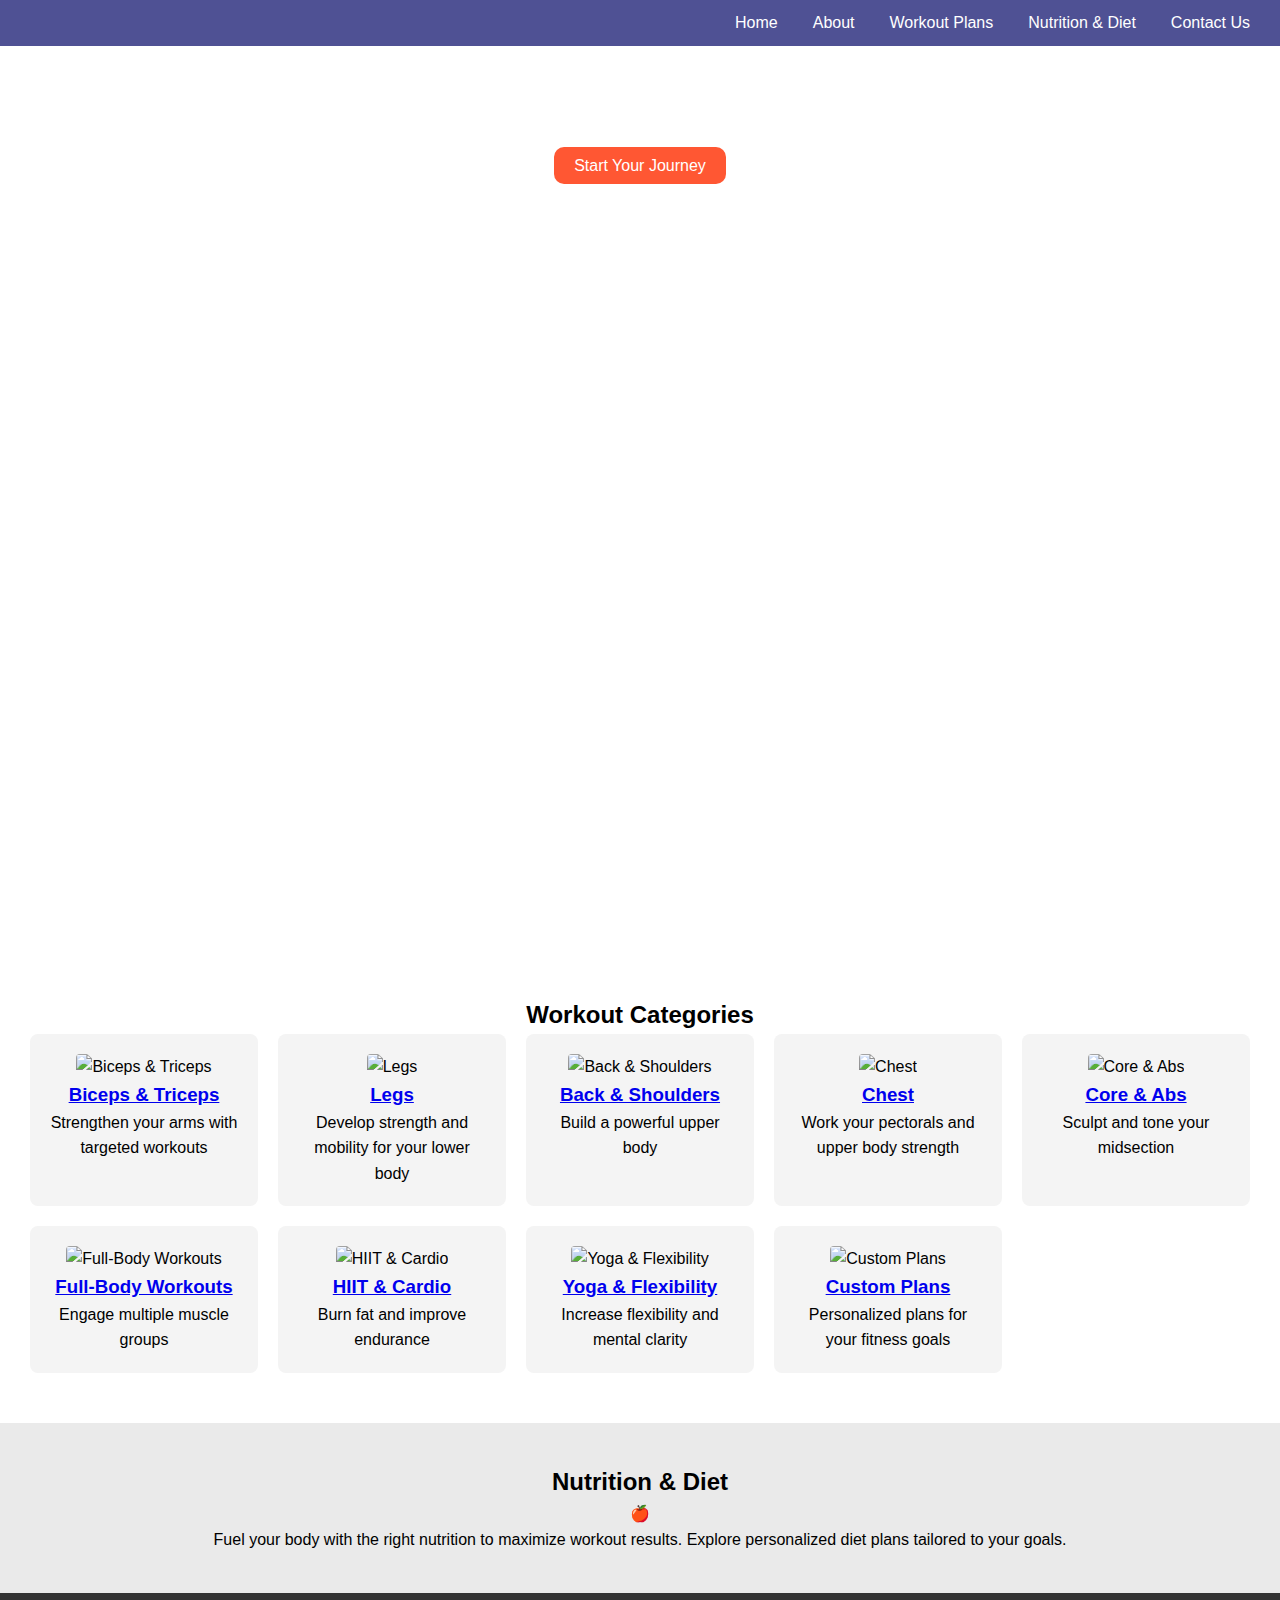
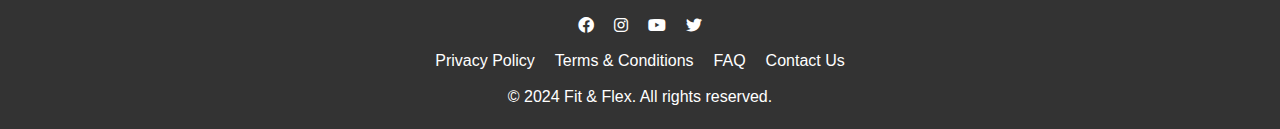
==== index.html @ db34df7f "Add files via upload" ====
<!DOCTYPE html>
<html lang="en">
<head>
    <meta charset="UTF-8">
    <meta name="viewport" content="width=device-width, initial-scale=1.0">
    <title>Fit & Flex | Home</title>    
    <link rel="stylesheet" href="style.css">
    <link rel="stylesheet" href="https://cdnjs.cloudflare.com/ajax/libs/font-awesome/6.0.0-beta3/css/all.min.css">
</head>
<body>

    <!-- Navigation Bar -->
    <nav>
        <div class="logo">
            <img src="images/logo.png" alt="">
        </div>
        <div class="menu-button" id="menu-button">
            <i class="fas fa-bars"></i>
        </div>
        <ul class="navbar" id="navbar">
            <li><a href="#home">Home</a></li>
            <li><a href="#about">About</a></li>
            <li><a href="#workout-plans">Workout Plans</a></li>
            <li><a href="#nutrition">Nutrition & Diet</a></li>
            <li><a href="#contact">Contact Us</a></li>
        </ul>
    </nav>

    <!-- Hero Section -->
    <section id="home" class="hero">
        <div class="hero-text">
            <h1>Unleash Your Potential with Fit & Flex</h1>
            <p>Custom Workout Plans and Nutritional Guidance</p>
            <a href="#workout-plans" class="cta-btn">Start Your Journey</a>
        </div>
    </section>

    <!-- Workout Categories -->
    <section id="workout-plans" class="workout-categories">
        <h2>Workout Categories</h2>
        <div class="categories-grid">
            <div class="category">
                <div class="icon">
                    <img src="images/bicep-tricep.png" alt="Biceps & Triceps">
                </div>
                <h3><a href="biceps-triceps.html">Biceps & Triceps</a></h3>
                <p>Strengthen your arms with targeted workouts</p>
            </div>
            <div class="category">
                <div class="icon">
                    <img src="images/legs.png" alt="Legs">
                </div>
                <h3><a href="Legs.html">Legs</a></h3>
                <p>Develop strength and mobility for your lower body</p>
            </div>
            <div class="category">
                <div class="icon">
                    <img src="images/back-shoulders.png" alt="Back & Shoulders">
                </div>
                <h3><a href="Back.html">Back & Shoulders</a></h3>
                <p>Build a powerful upper body</p>
            </div>
            <div class="category">
                <div class="icon">
                    <img src="images/chest.png" alt="Chest">
                </div>
                <h3><a href="Chest.html">Chest</a></h3>
                <p>Work your pectorals and upper body strength</p>
            </div>
            <div class="category">
                <div class="icon">
                    <img src="images/core-abs.png" alt="Core & Abs">
                </div>
                <h3><a href="Core.html">Core & Abs</a></h3>
                <p>Sculpt and tone your midsection</p>
            </div>
            <div class="category">
                <div class="icon">
                    <img src="images/full-body.png" alt="Full-Body Workouts">
                </div>
                <h3><a href="Full Body.html">Full-Body Workouts</a></h3>
                <p>Engage multiple muscle groups</p>
            </div>
            <div class="category">
                <div class="icon">
                    <img src="images/cardio-hiit.png" alt="HIIT & Cardio">
                </div>
                <h3><a href="Hiit.html">HIIT & Cardio</a></h3>
                <p>Burn fat and improve endurance</p>
            </div>
            <div class="category">
                <div class="icon">
                    <img src="images/yoga-flexibility.png" alt="Yoga & Flexibility">
                </div>
                <h3><a href="Yoga.html">Yoga & Flexibility</a></h3>
                <p>Increase flexibility and mental clarity</p>
            </div>
            <div class="category">
                <div class="icon">
                    <img src="images/custom-plans.png" alt="Custom Plans">
                </div>
                <h3><a href="custom-plans.html">Custom Plans</a></h3>
                <p>Personalized plans for your fitness goals</p>
            </div>
        </div>
    </section>

    <!-- Nutrition Section -->
    <section id="nutrition" class="nutrition-section">
        <h2>Nutrition & Diet</h2>
        <div class="nutrition-content">
            <div class="icon">🍎</div>
            <p>Fuel your body with the right nutrition to maximize workout results. Explore personalized diet plans tailored to your goals.</p>
        </div>
    </section>

    <!-- Footer -->
    <footer>
        <div class="social-links">
            <a href="#"><i class="fab fa-facebook"></i></a>
            <a href="#"><i class="fab fa-instagram"></i></a>
            <a href="#"><i class="fab fa-youtube"></i></a>
            <a href="#"><i class="fab fa-twitter"></i></a>
        </div>
        <div class="footer-links">
            <a href="#">Privacy Policy</a>
            <a href="#">Terms & Conditions</a>
            <a href="#">FAQ</a>
            <a href="#">Contact Us</a>
        </div>
        <p>© 2024 Fit & Flex. All rights reserved.</p>
    </footer>

    <script>
        const menuButton = document.getElementById('menu-button');
        const navbar = document.getElementById('navbar');

        menuButton.addEventListener('click', () => {
            navbar.classList.toggle('active');
        });
    </script>

</body>
</html>
---- style.css ----
* {
    box-sizing: border-box;
    margin: 0;
    padding: 0;
}

body {
    font-family: Arial, sans-serif;
    line-height: 1.6;
}

nav {
    display: flex;
    align-items: center;
    justify-content: space-between;
    padding: 10px 20px;
    background-color: #090b69b6; /* Adjust as needed */
}

.logo img {
    max-height: 50px; /* Adjust for desired logo height */
    width: auto; /* Maintain aspect ratio */
}

.navbar {
    list-style-type: none;
    display: flex;
    gap: 15px; /* Space between navbar items */
}

.navbar li {
    display: inline;
}

.navbar a {
    color: #fff; /* Text color */
    text-decoration: none;
    padding: 5px 10px;
    transition: background-color 0.3s;
}

.navbar a:hover {
    background-color: #13bcf04b; /* Change background on hover */
}

.hero {
    position: relative;
    text-align: center;
    font-family: sans-serif;
    padding: 0; /* Remove padding to maximize height */
    height: 100vh; /* Use full viewport height */
    background: url('images/background.webp') no-repeat center center; /* Center the image */
    background-size: cover; /* Ensure the image covers the area */
    color: white;
    overflow: hidden; /* Prevent overflow of the pseudo-element */
}

.hero::before {
    content: "";
    position: absolute; /* Position the blur effect */
    background: inherit; /* Use the same background */
    filter: blur(10px); /* Adjust the blur intensity */
    z-index: 0; /* Position behind the text */
}

.hero > * {
    position: relative; /* Keep text above the blur */
    z-index: 1; /* Ensure text is above the blurred background */
}

.hero-text {
    position: relative; /* Keep it above the blurred background */
    z-index: 1; /* Ensure text is above the background */
    color: white; /* Ensure text is readable */
    padding: 10px; /* Add some padding for better spacing */
}

.hero-text h1 {
    font-size: 2em; /* Adjust size as needed */
    margin-bottom: 5px; /* Space between title and paragraph */
    text-align: center;
}

.hero-text p {
    font-size: 1.2em; /* Adjust size as needed */
    margin-bottom: 10px; /* Space between paragraph and button */
    text-align: center;
}

.cta-btn {
    background-color: #ff5733; /* Example button color */
    color: white; /* Text color for the button */
    padding: 10px 20px; /* Button padding */
    border: none; /* Remove default border */
    border-radius: 10px; /* Rounded corners */
    text-decoration: none; /* Remove underline */
    transition: background-color 0.3s; /* Smooth background color change */
}

.cta-btn:hover {
    background-color: #ff4500; /* Darker shade on hover */
}

.workout-categories {
    padding: 30px 10px;
    margin: 20px;
    text-align: center;
}

.categories-grid {
    display: grid;
    grid-template-columns: repeat(auto-fill, minmax(200px, 1fr));
    gap: 20px;
}

.category {
    background: #f4f4f4; /* Card background color */
    padding: 20px;
    border-radius: 8px;
    text-align: center;
    transition: transform 0.3s;
}

.category:hover {
    transform: scale(1.05); /* Slightly enlarge on hover */
}

.icon img {
    width: 200px;
    height: 190px; /* Maintain aspect ratio */
    border-radius: 4px; /* Optional: rounded corners */
}

.nutrition-section {
    text-align: center;
    padding: 40px 20px;
    background-color: #eaeaea; /* Background color for nutrition section */
}

footer {
    background-color: #333; /* Footer background color */
    color: white;
    text-align: center;
    padding: 20px;
}

.footer-links,
.social-links {
    display: flex;
    justify-content: center;
    gap: 20px;
    margin-bottom: 10px;
}

.footer-links a,
.social-links a {
    color: #fff;
    text-decoration: none;
}

.footer-links a:hover,
.social-links a:hover {
    text-decoration: underline;
}

/* Responsive Design */
@media (max-width: 768px) {
    nav {
        flex-direction: column; /* Stack navigation items */
        align-items: flex-start; /* Align items to the start */
    }

    .navbar {
        flex-direction: column; /* Stack menu items vertically */
        gap: 10px; /* Reduce gap for smaller screens */
    }

    .hero {
        padding: 80px 10px; /* Reduce padding for smaller screens */
    }

    .workout-categories {
        padding: 30px 10px; /* Reduce padding for smaller screens */
    }

    .nutrition-section {
        padding: 30px 10px; /* Reduce padding for smaller screens */
    }
}
/* Existing CSS */

/* Add this CSS at the end of your existing CSS */

.menu-button {
    display: none; /* Hidden by default */
    font-size: 24px;
    color: white;
    cursor: pointer;
    margin-left: auto; /* Push the button to the right */
}

/* Responsive Design */
@media (max-width: 768px) {
    .menu-button {
        display: block; /* Show the menu button on smaller screens */
    }

    .navbar {
        display: none; /* Hide the navbar initially */
        flex-direction: column; /* Stack menu items vertically */
        width: 100%; /* Full width */
        background-color: #333; /* Match background */
        position: absolute; /* Position menu absolutely */
        top: 60px; /* Position below the navbar */
        right: 0; /* Align to the right */
        z-index: 10; /* Above other content */
    }

    .navbar.active {
        display: flex; /* Show navbar when active */
    }

    .navbar li {
        padding: 10px; /* Add padding to each item */
    }
}
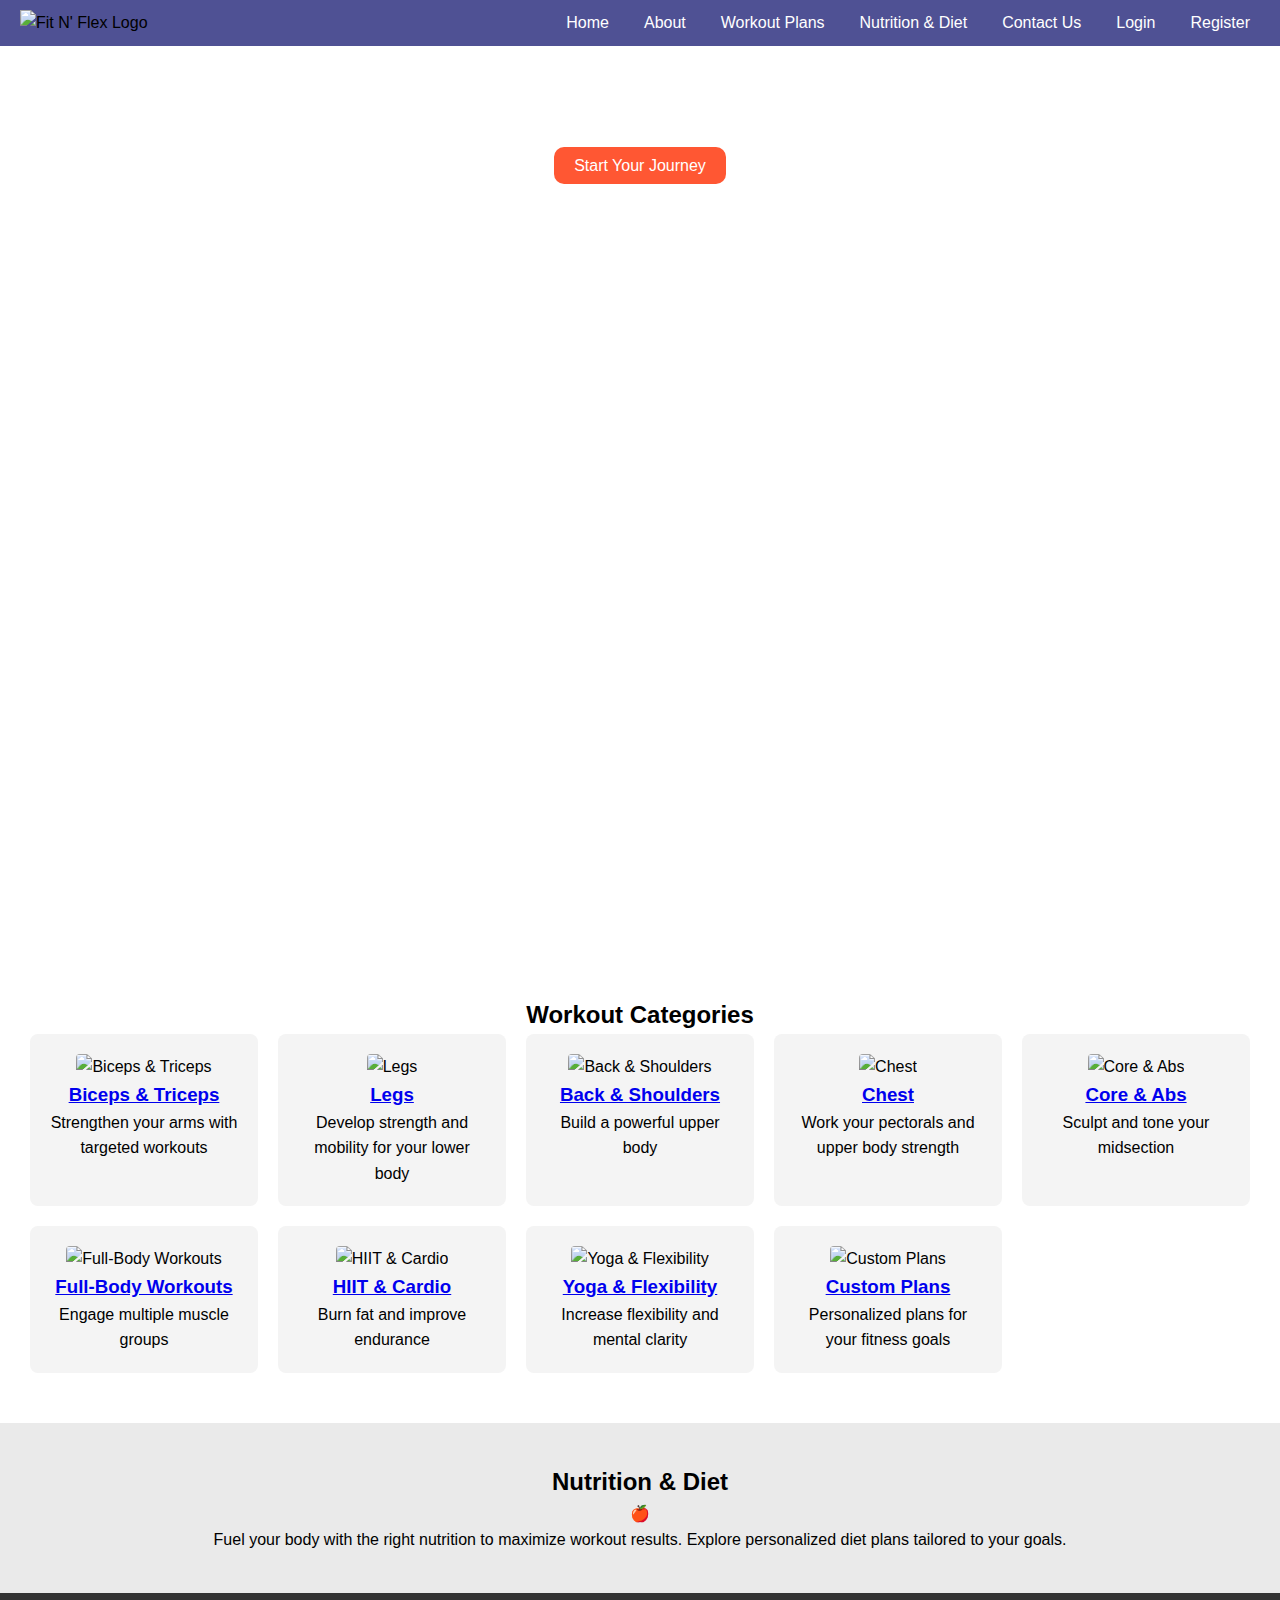
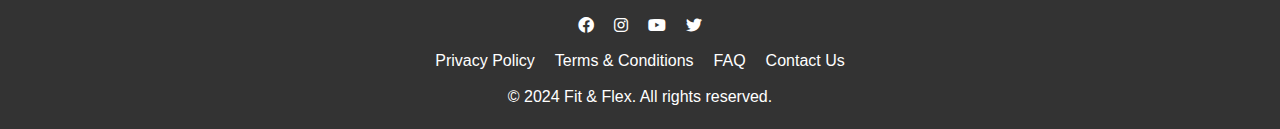
==== commit 4d17bf43: "Update index.html" ====
--- a/index.html
+++ b/index.html
@@ -10,21 +10,26 @@
 <body>
 
     <!-- Navigation Bar -->
-    <nav>
-        <div class="logo">
-            <img src="images/logo.png" alt="">
-        </div>
-        <div class="menu-button" id="menu-button">
-            <i class="fas fa-bars"></i>
-        </div>
-        <ul class="navbar" id="navbar">
-            <li><a href="#home">Home</a></li>
-            <li><a href="#about">About</a></li>
-            <li><a href="#workout-plans">Workout Plans</a></li>
-            <li><a href="#nutrition">Nutrition & Diet</a></li>
-            <li><a href="#contact">Contact Us</a></li>
-        </ul>
-    </nav>
+    <!-- Navigation Bar -->
+<nav>
+    <div class="logo">
+        <img src="images/logo.png" alt="Fit N' Flex Logo">
+    </div>
+    <div class="menu-button" id="menu-button">
+        <i class="fas fa-bars"></i>
+    </div>
+    <ul class="navbar" id="navbar">
+        <li><a href="#home">Home</a></li>
+        <li><a href="#about">About</a></li>
+        <li><a href="#workout-plans">Workout Plans</a></li>
+        <li><a href="#nutrition">Nutrition & Diet</a></li>
+        <li><a href="#contact">Contact Us</a></li>
+        <!-- Add Login and Signup buttons -->
+        <li><a href="login.html" class="login-btn">Login</a></li>
+        <li><a href="register.html" class="Register-btn">Register</a></li>
+    </ul>
+</nav>
+
 
     <!-- Hero Section -->
     <section id="home" class="hero">
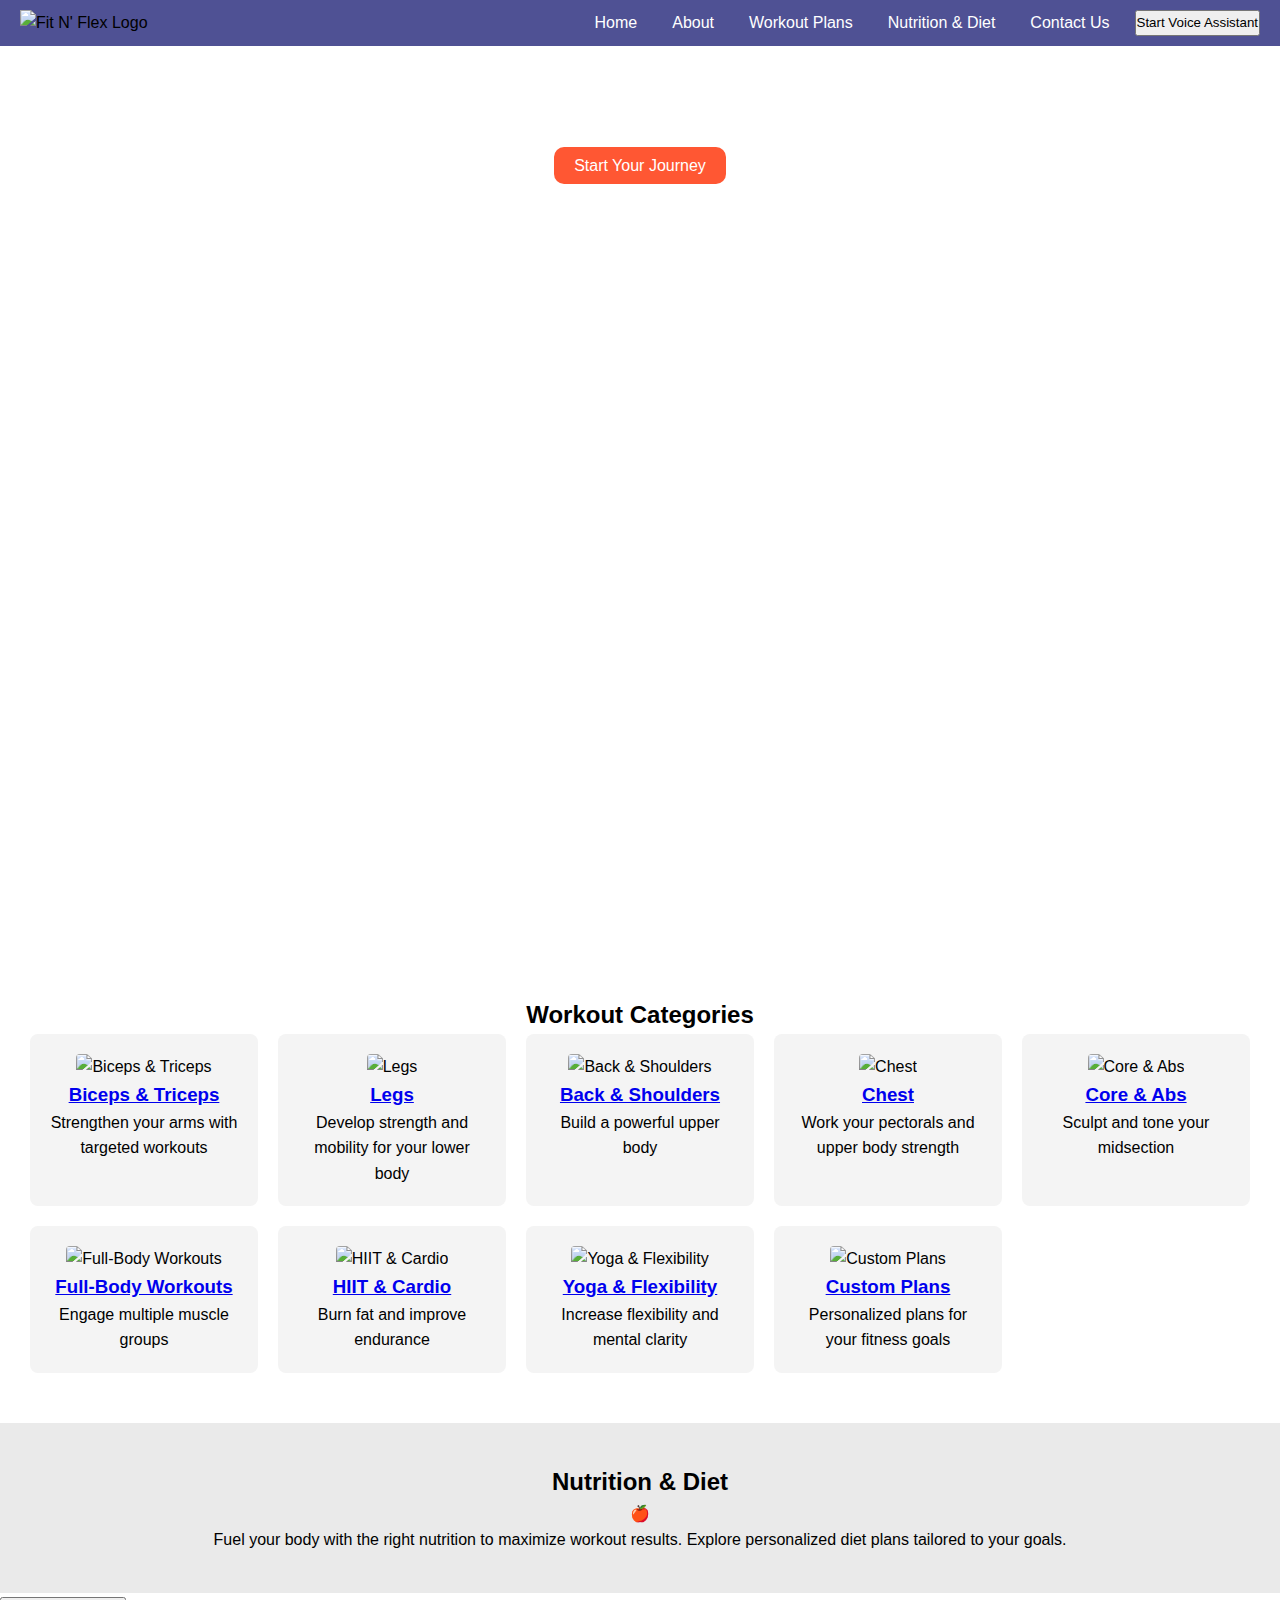
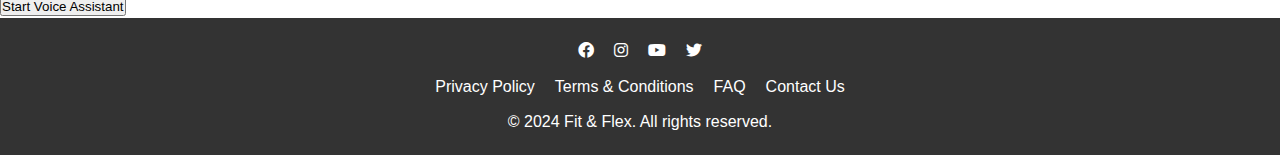
==== commit 71499e61: "Add files via upload" ====
--- a/index.html
+++ b/index.html
@@ -22,11 +22,12 @@
         <li><a href="#home">Home</a></li>
         <li><a href="#about">About</a></li>
         <li><a href="#workout-plans">Workout Plans</a></li>
-        <li><a href="#nutrition">Nutrition & Diet</a></li>
+        <li><a href="Diet.html">Nutrition & Diet</a></li>
         <li><a href="#contact">Contact Us</a></li>
+        <button id="start-recognition">Start Voice Assistant</button>
         <!-- Add Login and Signup buttons -->
-        <li><a href="login.html" class="login-btn">Login</a></li>
-        <li><a href="register.html" class="Register-btn">Register</a></li>
+     <!---   <li><a href="login.html" class="login-btn">Login</a></li>
+        <li><a href="register.html" class="Register-btn">Register</a></li> -->
     </ul>
 </nav>
 
@@ -104,7 +105,7 @@
                 <div class="icon">
                     <img src="images/custom-plans.png" alt="Custom Plans">
                 </div>
-                <h3><a href="custom-plans.html">Custom Plans</a></h3>
+                <h3><a href="Plan.html">Custom Plans</a></h3>
                 <p>Personalized plans for your fitness goals</p>
             </div>
         </div>
@@ -118,6 +119,8 @@
             <p>Fuel your body with the right nutrition to maximize workout results. Explore personalized diet plans tailored to your goals.</p>
         </div>
     </section>
+    <button id="start-recognition">Start Voice Assistant</button>
+
 
     <!-- Footer -->
     <footer>
@@ -143,7 +146,59 @@
         menuButton.addEventListener('click', () => {
             navbar.classList.toggle('active');
         });
-    </script>
+    
+  // Check if the browser supports SpeechRecognition
+  const SpeechRecognition = window.SpeechRecognition || window.webkitSpeechRecognition;
+
+  if (SpeechRecognition) {
+    const recognition = new SpeechRecognition();
+    recognition.lang = 'en-US';
+    recognition.interimResults = false;
+    recognition.maxAlternatives = 1;
+
+    // Start recognition on page load
+    recognition.start();
+
+    recognition.onresult = function(event) {
+      const voiceCommand = event.results[0][0].transcript.toLowerCase();
+      console.log('Voice Command:', voiceCommand);
+
+      // Redirect to the respective pages based on the voice command
+      if (voiceCommand.includes('chest')) {
+        window.location.href = 'Chest.html';
+      } else if (voiceCommand.includes('biceps') || voiceCommand.includes('triceps')) {
+        window.location.href = 'biceps-triceps.html';
+      } else if (voiceCommand.includes('legs')) {
+        window.location.href = 'Legs.html';
+      } else if (voiceCommand.includes('back') || voiceCommand.includes('shoulders')) {
+        window.location.href = 'Back.html';
+      } else if (voiceCommand.includes('core') || voiceCommand.includes('abs')) {
+        window.location.href = 'Core.html';
+      } else if (voiceCommand.includes('full body')) {
+        window.location.href = 'Full Body.html';
+      } else if (voiceCommand.includes('cardio') || voiceCommand.includes('hiit')) {
+        window.location.href = 'Hiit.html';
+      } else if (voiceCommand.includes('yoga') || voiceCommand.includes('flexibility')) {
+        window.location.href = 'Yoga.html';
+      } else if (voiceCommand.includes('custom plans') || voiceCommand.includes('plans')) {
+        window.location.href = 'Plan.html';
+      } else {
+        console.log('No matching page for the command:', voiceCommand);
+      }
+    };
+
+    recognition.onspeechend = function() {
+      recognition.stop();
+    };
+
+    recognition.onerror = function(event) {
+      console.log('Error occurred in recognition:', event.error);
+    };
+  } else {
+    console.log("Your browser does not support voice recognition.");
+  }
+</script>
+
 
 </body>
 </html>
--- a/style.css
+++ b/style.css
@@ -9,23 +9,28 @@
     line-height: 1.6;
 }
 
+/* Navigation Bar Styles */
 nav {
     display: flex;
+    justify-content: space-between;
     align-items: center;
-    justify-content: space-between;
     padding: 10px 20px;
-    background-color: #090b69b6; /* Adjust as needed */
+    background-color: #090b69b6;
+    /* Adjust as needed */
 }
 
 .logo img {
-    max-height: 50px; /* Adjust for desired logo height */
-    width: auto; /* Maintain aspect ratio */
+    max-height: 50px;
+    /* Adjust for desired logo height */
+    width: auto;
+    /* Maintain aspect ratio */
 }
 
 .navbar {
     list-style-type: none;
     display: flex;
-    gap: 15px; /* Space between navbar items */
+    gap: 15px;
+    /* Space between navbar items */
 }
 
 .navbar li {
@@ -33,74 +38,85 @@
 }
 
 .navbar a {
-    color: #fff; /* Text color */
+    color: #fff;
+    /* Text color */
     text-decoration: none;
     padding: 5px 10px;
     transition: background-color 0.3s;
 }
 
 .navbar a:hover {
-    background-color: #13bcf04b; /* Change background on hover */
-}
-
+    background-color: #13bcf04b;
+    /* Change background on hover */
+}
+
+/* Mobile Menu */
+.menu-button {
+    display: none;
+    font-size: 24px;
+    color: white;
+    cursor: pointer;
+    margin-left: auto;
+    /* Push the button to the right */
+}
+
+/* Hero Section */
 .hero {
     position: relative;
     text-align: center;
-    font-family: sans-serif;
-    padding: 0; /* Remove padding to maximize height */
-    height: 100vh; /* Use full viewport height */
-    background: url('images/background.webp') no-repeat center center; /* Center the image */
-    background-size: cover; /* Ensure the image covers the area */
-    color: white;
-    overflow: hidden; /* Prevent overflow of the pseudo-element */
+    padding: 0;
+    height: 100vh;
+    background: url('images/background.webp') no-repeat center center;
+    background-size: cover;
+    color: white;
+    overflow: hidden;
 }
 
 .hero::before {
     content: "";
-    position: absolute; /* Position the blur effect */
-    background: inherit; /* Use the same background */
-    filter: blur(10px); /* Adjust the blur intensity */
-    z-index: 0; /* Position behind the text */
-}
-
-.hero > * {
-    position: relative; /* Keep text above the blur */
-    z-index: 1; /* Ensure text is above the blurred background */
+    position: absolute;
+    background: inherit;
+    filter: blur(10px);
+    z-index: 0;
+}
+
+.hero>* {
+    position: relative;
+    z-index: 1;
 }
 
 .hero-text {
-    position: relative; /* Keep it above the blurred background */
-    z-index: 1; /* Ensure text is above the background */
-    color: white; /* Ensure text is readable */
-    padding: 10px; /* Add some padding for better spacing */
+    color: white;
+    padding: 10px;
 }
 
 .hero-text h1 {
-    font-size: 2em; /* Adjust size as needed */
-    margin-bottom: 5px; /* Space between title and paragraph */
+    font-size: 2em;
+    margin-bottom: 5px;
     text-align: center;
 }
 
 .hero-text p {
-    font-size: 1.2em; /* Adjust size as needed */
-    margin-bottom: 10px; /* Space between paragraph and button */
+    font-size: 1.2em;
+    margin-bottom: 10px;
     text-align: center;
 }
 
 .cta-btn {
-    background-color: #ff5733; /* Example button color */
-    color: white; /* Text color for the button */
-    padding: 10px 20px; /* Button padding */
-    border: none; /* Remove default border */
-    border-radius: 10px; /* Rounded corners */
-    text-decoration: none; /* Remove underline */
-    transition: background-color 0.3s; /* Smooth background color change */
+    background-color: #ff5733;
+    color: white;
+    padding: 10px 20px;
+    border: none;
+    border-radius: 10px;
+    text-decoration: none;
+    transition: background-color 0.3s;
 }
 
 .cta-btn:hover {
-    background-color: #ff4500; /* Darker shade on hover */
-}
-
+    background-color: #ff4500;
+}
+
+/* Categories Section */
 .workout-categories {
     padding: 30px 10px;
     margin: 20px;
@@ -114,7 +130,7 @@
 }
 
 .category {
-    background: #f4f4f4; /* Card background color */
+    background: #f4f4f4;
     padding: 20px;
     border-radius: 8px;
     text-align: center;
@@ -122,23 +138,25 @@
 }
 
 .category:hover {
-    transform: scale(1.05); /* Slightly enlarge on hover */
+    transform: scale(1.05);
 }
 
 .icon img {
     width: 200px;
-    height: 190px; /* Maintain aspect ratio */
-    border-radius: 4px; /* Optional: rounded corners */
-}
-
+    height: 190px;
+    border-radius: 4px;
+}
+
+/* Nutrition Section */
 .nutrition-section {
     text-align: center;
     padding: 40px 20px;
-    background-color: #eaeaea; /* Background color for nutrition section */
-}
-
+    background-color: #eaeaea;
+}
+
+/* Footer */
 footer {
-    background-color: #333; /* Footer background color */
+    background-color: #333;
     color: white;
     text-align: center;
     padding: 20px;
@@ -163,64 +181,186 @@
     text-decoration: underline;
 }
 
+/* Login and Signup Buttons */
+.login-btn,
+.signup-btn {
+    padding: 0.5rem 1rem;
+    border-radius: 5px;
+    transition: background-color 0.3s ease, color 0.3s ease;
+}
+
+.login-btn {
+    background-color: #007bff;
+    color: white;
+}
+
+.login-btn:hover {
+    background-color: #0056b3;
+}
+
+.signup-btn {
+    background-color: #28a745;
+    color: white;
+    margin-left: 0.5rem;
+}
+
+.signup-btn:hover {
+    background-color: #218838;
+}
+
 /* Responsive Design */
 @media (max-width: 768px) {
     nav {
-        flex-direction: column; /* Stack navigation items */
-        align-items: flex-start; /* Align items to the start */
+        flex-direction: column;
+        align-items: flex-start;
     }
 
     .navbar {
-        flex-direction: column; /* Stack menu items vertically */
-        gap: 10px; /* Reduce gap for smaller screens */
+        display: none;
+        flex-direction: column;
+        width: 100%;
+        background-color: #333;
+        position: absolute;
+        top: 60px;
+        right: 0;
+        z-index: 10;
+    }
+
+    .navbar.active {
+        display: flex;
+    }
+
+    .navbar li {
+        padding: 10px;
+    }
+
+    .menu-button {
+        display: block;
     }
 
     .hero {
-        padding: 80px 10px; /* Reduce padding for smaller screens */
-    }
-
-    .workout-categories {
-        padding: 30px 10px; /* Reduce padding for smaller screens */
-    }
-
+        padding: 80px 10px;
+    }
+
+    .workout-categories,
     .nutrition-section {
-        padding: 30px 10px; /* Reduce padding for smaller screens */
-    }
-}
-/* Existing CSS */
-
-/* Add this CSS at the end of your existing CSS */
-
-.menu-button {
-    display: none; /* Hidden by default */
+        padding: 30px 10px;
+    }
+}
+
+/* Form and Recommendation Container Styling */
+#fitness-form,
+#recommendations {
+    background-color: #a2a2e2;
+    padding: 20px;
+    border-radius: 8px;
+    box-shadow: 0 4px 12px rgba(0, 0, 0, 0.1);
+    max-width: 600px;
+    margin: 20px auto;
+    font-family: 'Arial', sans-serif;
+    opacity: 0;
+    transform: translateY(30px);
+    animation: fadeInUp 1s forwards;
+}
+
+/* Label Styling (For Form) */
+#fitness-form label {
+    display: block;
+    margin-bottom: 8px;
+    font-weight: bold;
+    font-size: 16px;
+    color: #333;
+}
+/* Input and Select Fields (For Form) */
+#fitness-form input,
+#fitness-form select {
+    width: 100%;
+    padding: 12px;
+    margin-bottom: 20px;
+    border: 1px solid #ccc;
+    border-radius: 5px;
+    transition: border-color 0.3s ease, box-shadow 0.3s ease, background-color 0.3s ease;
+    font-size: 16px;
+}
+
+/* Input focus and hover effect (For Form) */
+#fitness-form input:focus,
+#fitness-form select:focus {
+    border-color: #007bff;
+    box-shadow: 0 0 8px rgba(0, 123, 255, 0.5);
+    background-color: #f0f9ff;
+    outline: none;
+}
+
+#fitness-form input:hover,
+#fitness-form select:hover {
+    border-color: #007bff;
+    box-shadow: 0 0 6px rgba(0, 123, 255, 0.2);
+}
+
+/* Button Styling (For Form) */
+#fitness-form button {
+    width: 100%;
+    padding: 15px;
+    background-color: #28a745;
+    color: white;
+    border: none;
+    border-radius: 5px;
+    cursor: pointer;
+    font-size: 18px;
+    transition: background-color 0.3s ease, box-shadow 0.3s ease;
+}
+
+/* Button Hover Effect (For Form) */
+#fitness-form button:hover {
+    background-color: #218838;
+    box-shadow: 0 0 10px rgba(0, 123, 255, 0.2);
+}
+
+/* Button Click Effect (For Form) */
+#fitness-form button:active {
+    background-color: #1e7e34;
+    box-shadow: 0 0 5px rgba(0, 123, 255, 0.4);
+}
+
+/* Recommendation Title Styling */
+#recommendations h3 {
+    color: #007bff;
     font-size: 24px;
-    color: white;
-    cursor: pointer;
-    margin-left: auto; /* Push the button to the right */
-}
-
-/* Responsive Design */
-@media (max-width: 768px) {
-    .menu-button {
-        display: block; /* Show the menu button on smaller screens */
-    }
-
-    .navbar {
-        display: none; /* Hide the navbar initially */
-        flex-direction: column; /* Stack menu items vertically */
-        width: 100%; /* Full width */
-        background-color: #333; /* Match background */
-        position: absolute; /* Position menu absolutely */
-        top: 60px; /* Position below the navbar */
-        right: 0; /* Align to the right */
-        z-index: 10; /* Above other content */
-    }
-
-    .navbar.active {
-        display: flex; /* Show navbar when active */
-    }
-
-    .navbar li {
-        padding: 10px; /* Add padding to each item */
-    }
+    margin-bottom: 15px;
+}
+
+/* Recommendation Text Styling */
+#recommendations p {
+    font-size: 16px;
+    color: #333;
+    line-height: 1.8;
+    margin-bottom: 10px;
+}
+
+/* Strong Text Styling for Recommendations */
+#recommendations strong {
+    color: #007bff;
+    font-weight: bold;
+}
+
+/* Smooth transition for the recommendation section */
+#recommendations.visible {
+    transform: scale(1.05);
+}
+
+/* Animations */
+@keyframes fadeInUp {
+    0% {
+        opacity: 0;
+        transform: translateY(30px);
+    }
+
+    100% {
+        opacity: 1;
+        transform: translateY(0);
+    }
+}
+h2{
+    text-align: center;
 }